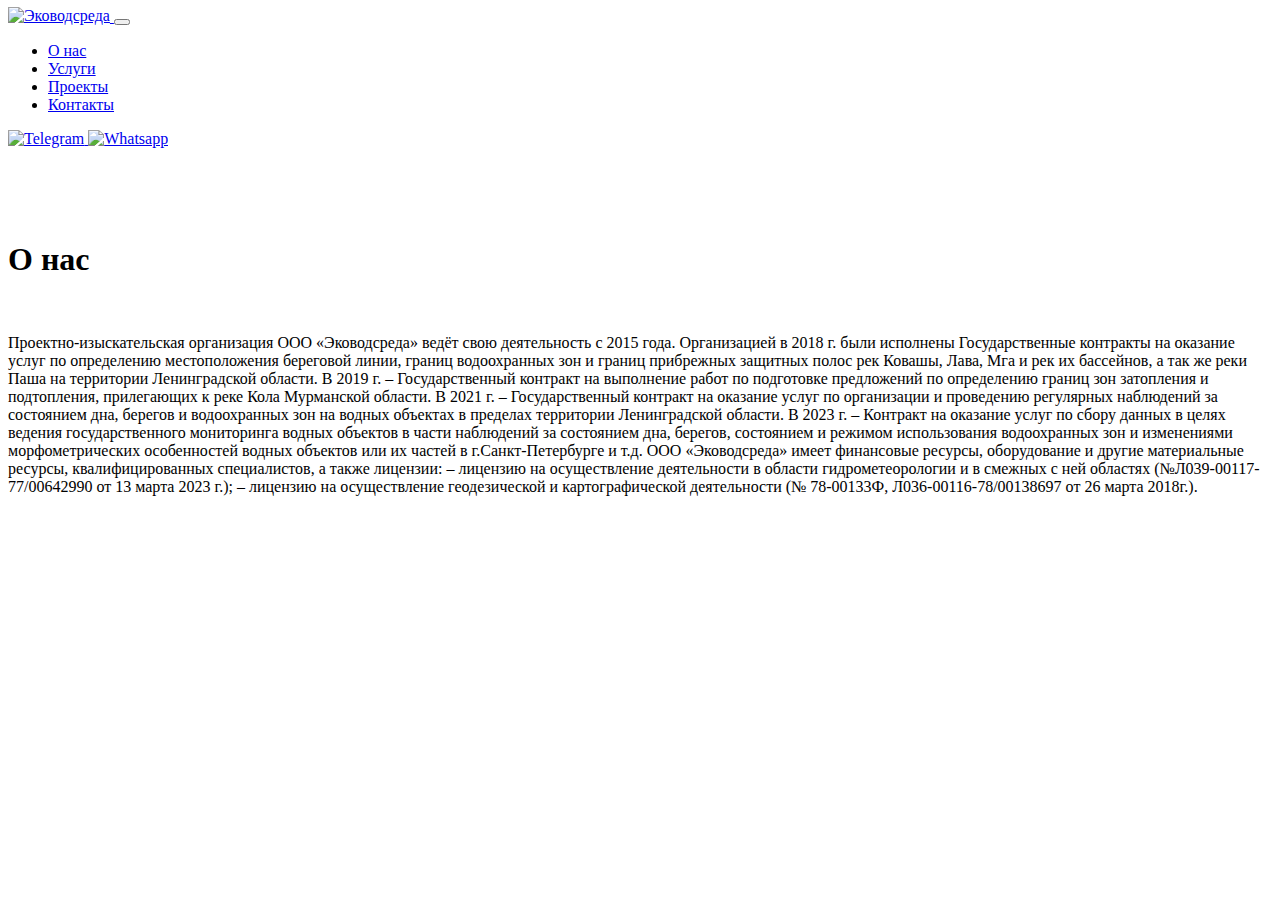
==== about.html @ d4fcc407 "Update about.html" ====
<!doctype html>
<html lang="ru">
<head>
    <meta charset="utf-8">
    <meta name="viewport" content="width=device-width, initial-scale=1">
    <title>Эководсреда</title>
    <link href="https://cdn.jsdelivr.net/npm/bootstrap@5.3.0-alpha3/dist/css/bootstrap.min.css" rel="stylesheet"
        integrity="sha384-KK94CHFLLe+nY2dmCWGMq91rCGa5gtU4mk92HdvYe+M/SXH301p5ILy+dN9+nJOZ" crossorigin="anonymous">
    <link rel="stylesheet" href="rsrc/style.css">
    <link rel="shortcut icon" href="rsrc/logo.ico" type="image/x-icon">
</head>
<body>
    <nav class="navbar navbar-dark navbar-expand-lg fixed-top">
        <div class="container-fluid">
            <a class="navbar-brand" href="index.html">
                <img src="rsrc/logo.png" alt="Эководсреда" height="35" style="position: relative; top: -1px;">
            </a>
            <button class="navbar-toggler" type="button" data-bs-toggle="collapse"
                data-bs-target="#navbarSupportedContent" aria-controls="navbarSupportedContent"
                aria-expanded="false" aria-label="Toggle navigation">
                <span class="navbar-toggler-icon"></span>
            </button>
            <div class="collapse navbar-collapse" id="navbarSupportedContent">
                <ul class="navbar-nav me-auto mb-2 mb-lg-0">
                    <li class="nav-item">
                        <a class="nav-link active" href="about.html">О нас</a>
                    </li>
                    <li class="nav-item">
                        <a class="nav-link" href="services.html">Услуги</a>
                    </li>
                    <li class="nav-item">
                        <a class="nav-link" href="projects.html">Проекты</a>
                    </li>
                    <li class="nav-item">
                        <a class="nav-link" href="contacts.html">Контакты</a>
                    </li>
                </ul>
                <span>
                    <a class="navbar-brand" href="https://t.me/+79119891173">
                        <img src="rsrc/tg-outline.png" alt="Telegram"  height="33">
                    </a>
                    <a class="navbar-brand" href="https://wa.me/+79119891173">
                        <img src="rsrc/wa-outline.png" alt="Whatsapp" height="33">
                    </a>
                </span>
            </div>
        </div>
    </nav>
    <br><br><br>

    <div class="container">

        <br>
        <h1>О нас</h1>
        <br>
        <p>Проектно-изыскательская организация ООО «Эководсреда» ведёт свою деятельность с 2015 года.
Организацией в 2018 г. были исполнены Государственные контракты на оказание услуг по определению местоположения береговой линии, границ водоохранных зон и границ прибрежных защитных полос рек Ковашы, Лава, Мга и рек их бассейнов, а так же реки Паша на территории Ленинградской области. В 2019 г. – Государственный контракт на выполнение работ по подготовке предложений по определению границ зон затопления и подтопления, прилегающих к реке Кола Мурманской области. В 2021 г. – Государственный контракт на оказание услуг по организации и проведению регулярных наблюдений за состоянием дна, берегов и водоохранных зон на водных объектах в пределах территории Ленинградской области. В 2023 г. – Контракт на оказание услуг по сбору данных в целях ведения государственного мониторинга водных объектов в части наблюдений за состоянием дна, берегов, состоянием и режимом использования водоохранных зон и изменениями морфометрических особенностей водных объектов или их частей в г.Санкт-Петербурге и т.д.
ООО «Эководсреда» имеет финансовые ресурсы, оборудование и другие материальные ресурсы, квалифицированных специалистов, а также лицензии:
– лицензию на осуществление деятельности в области гидрометеорологии и в смежных с ней областях (№Л039-00117-77/00642990 от 13 марта 2023 г.);
– лицензию на осуществление геодезической и картографической деятельности (№ 78-00133Ф, Л036-00116-78/00138697 от 26 марта 2018г.).
</p>
        
    </div>

    <script src="https://cdn.jsdelivr.net/npm/bootstrap@5.3.0-alpha3/dist/js/bootstrap.bundle.min.js"
        integrity="sha384-ENjdO4Dr2bkBIFxQpeoTz1HIcje39Wm4jDKdf19U8gI4ddQ3GYNS7NTKfAdVQSZe"
        crossorigin="anonymous"></script>
</body>
</html>
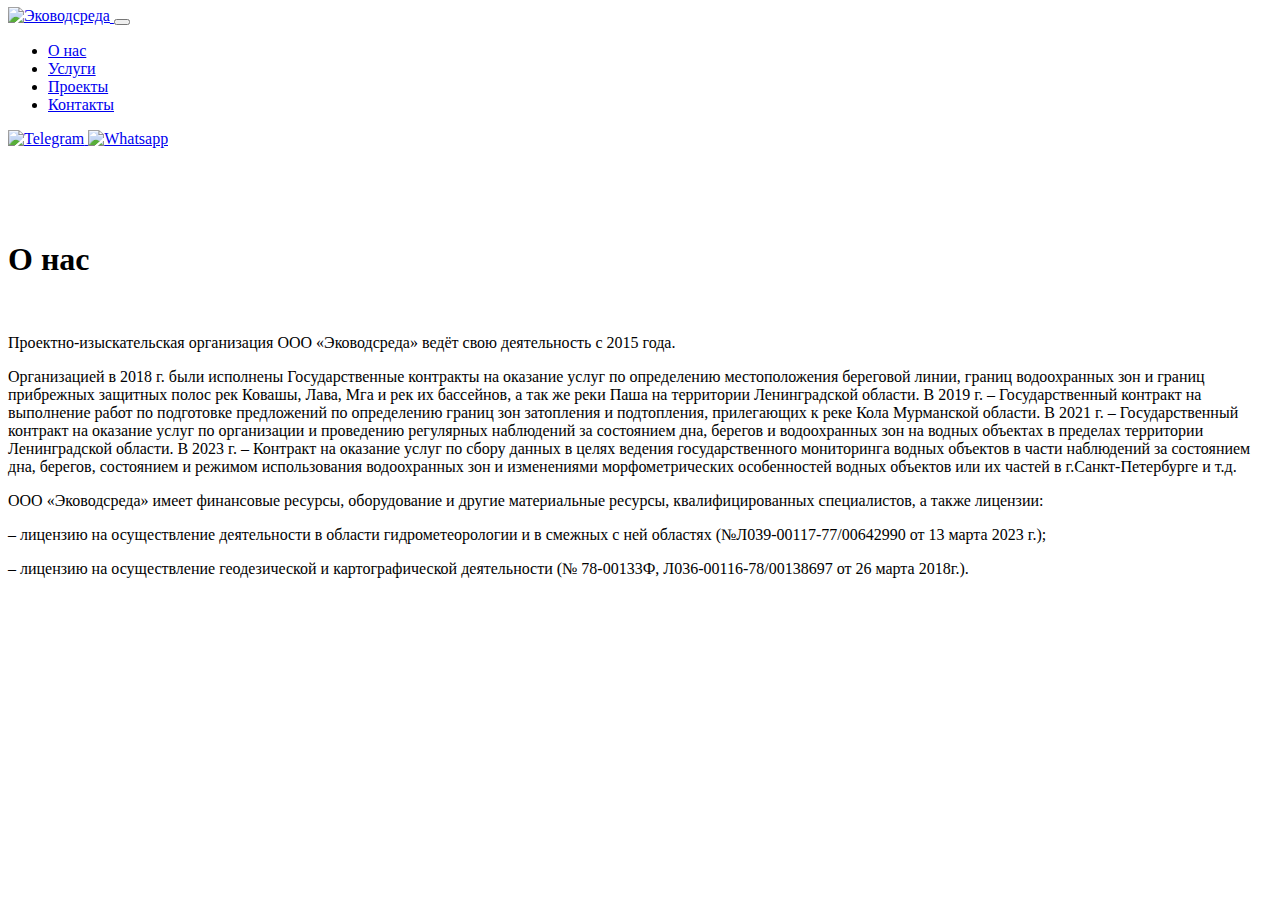
==== commit b9fe7167: "Update about.html" ====
--- a/about.html
+++ b/about.html
@@ -53,11 +53,11 @@
         <br>
         <h1>О нас</h1>
         <br>
-        <p>Проектно-изыскательская организация ООО «Эководсреда» ведёт свою деятельность с 2015 года.
-Организацией в 2018 г. были исполнены Государственные контракты на оказание услуг по определению местоположения береговой линии, границ водоохранных зон и границ прибрежных защитных полос рек Ковашы, Лава, Мга и рек их бассейнов, а так же реки Паша на территории Ленинградской области. В 2019 г. – Государственный контракт на выполнение работ по подготовке предложений по определению границ зон затопления и подтопления, прилегающих к реке Кола Мурманской области. В 2021 г. – Государственный контракт на оказание услуг по организации и проведению регулярных наблюдений за состоянием дна, берегов и водоохранных зон на водных объектах в пределах территории Ленинградской области. В 2023 г. – Контракт на оказание услуг по сбору данных в целях ведения государственного мониторинга водных объектов в части наблюдений за состоянием дна, берегов, состоянием и режимом использования водоохранных зон и изменениями морфометрических особенностей водных объектов или их частей в г.Санкт-Петербурге и т.д.
-ООО «Эководсреда» имеет финансовые ресурсы, оборудование и другие материальные ресурсы, квалифицированных специалистов, а также лицензии:
-– лицензию на осуществление деятельности в области гидрометеорологии и в смежных с ней областях (№Л039-00117-77/00642990 от 13 марта 2023 г.);
-– лицензию на осуществление геодезической и картографической деятельности (№ 78-00133Ф, Л036-00116-78/00138697 от 26 марта 2018г.).
+        <p>Проектно-изыскательская организация ООО «Эководсреда» ведёт свою деятельность с 2015 года.</p>
+        <p>Организацией в 2018 г. были исполнены Государственные контракты на оказание услуг по определению местоположения береговой линии, границ водоохранных зон и границ прибрежных защитных полос рек Ковашы, Лава, Мга и рек их бассейнов, а так же реки Паша на территории Ленинградской области. В 2019 г. – Государственный контракт на выполнение работ по подготовке предложений по определению границ зон затопления и подтопления, прилегающих к реке Кола Мурманской области. В 2021 г. – Государственный контракт на оказание услуг по организации и проведению регулярных наблюдений за состоянием дна, берегов и водоохранных зон на водных объектах в пределах территории Ленинградской области. В 2023 г. – Контракт на оказание услуг по сбору данных в целях ведения государственного мониторинга водных объектов в части наблюдений за состоянием дна, берегов, состоянием и режимом использования водоохранных зон и изменениями морфометрических особенностей водных объектов или их частей в г.Санкт-Петербурге и т.д.</p>
+        <p>ООО «Эководсреда» имеет финансовые ресурсы, оборудование и другие материальные ресурсы, квалифицированных специалистов, а также лицензии:</p>
+        <p>    – лицензию на осуществление деятельности в области гидрометеорологии и в смежных с ней областях (№Л039-00117-77/00642990 от 13 марта 2023 г.);</p>
+        <p>    – лицензию на осуществление геодезической и картографической деятельности (№ 78-00133Ф, Л036-00116-78/00138697 от 26 марта 2018г.).</p>
 </p>
         
     </div>
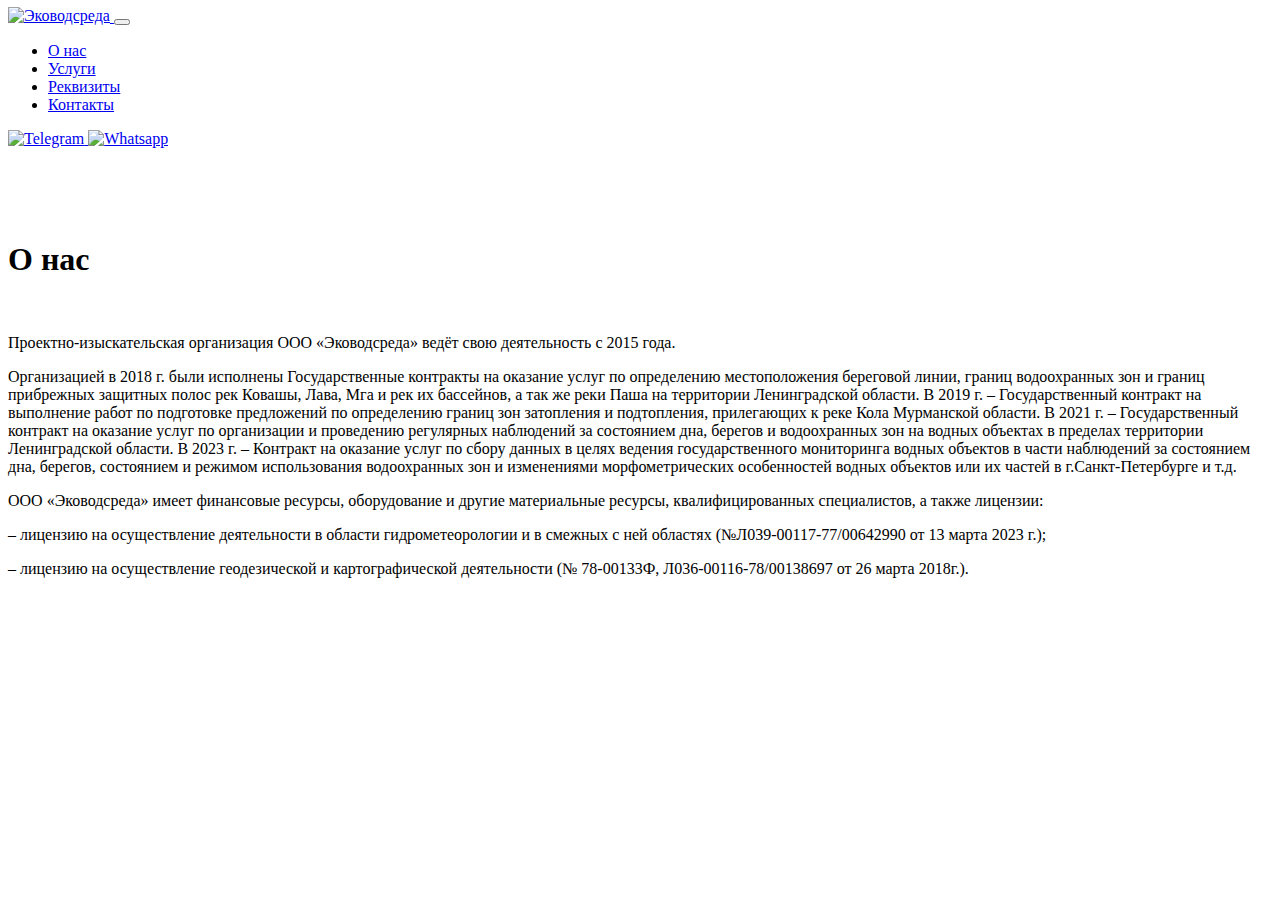
==== commit e755bf03: "Update about.html" ====
--- a/about.html
+++ b/about.html
@@ -29,7 +29,7 @@
                         <a class="nav-link" href="services.html">Услуги</a>
                     </li>
                     <li class="nav-item">
-                        <a class="nav-link" href="projects.html">Проекты</a>
+                        <a class="nav-link" href="projects.html">Реквизиты</a>
                     </li>
                     <li class="nav-item">
                         <a class="nav-link" href="contacts.html">Контакты</a>
